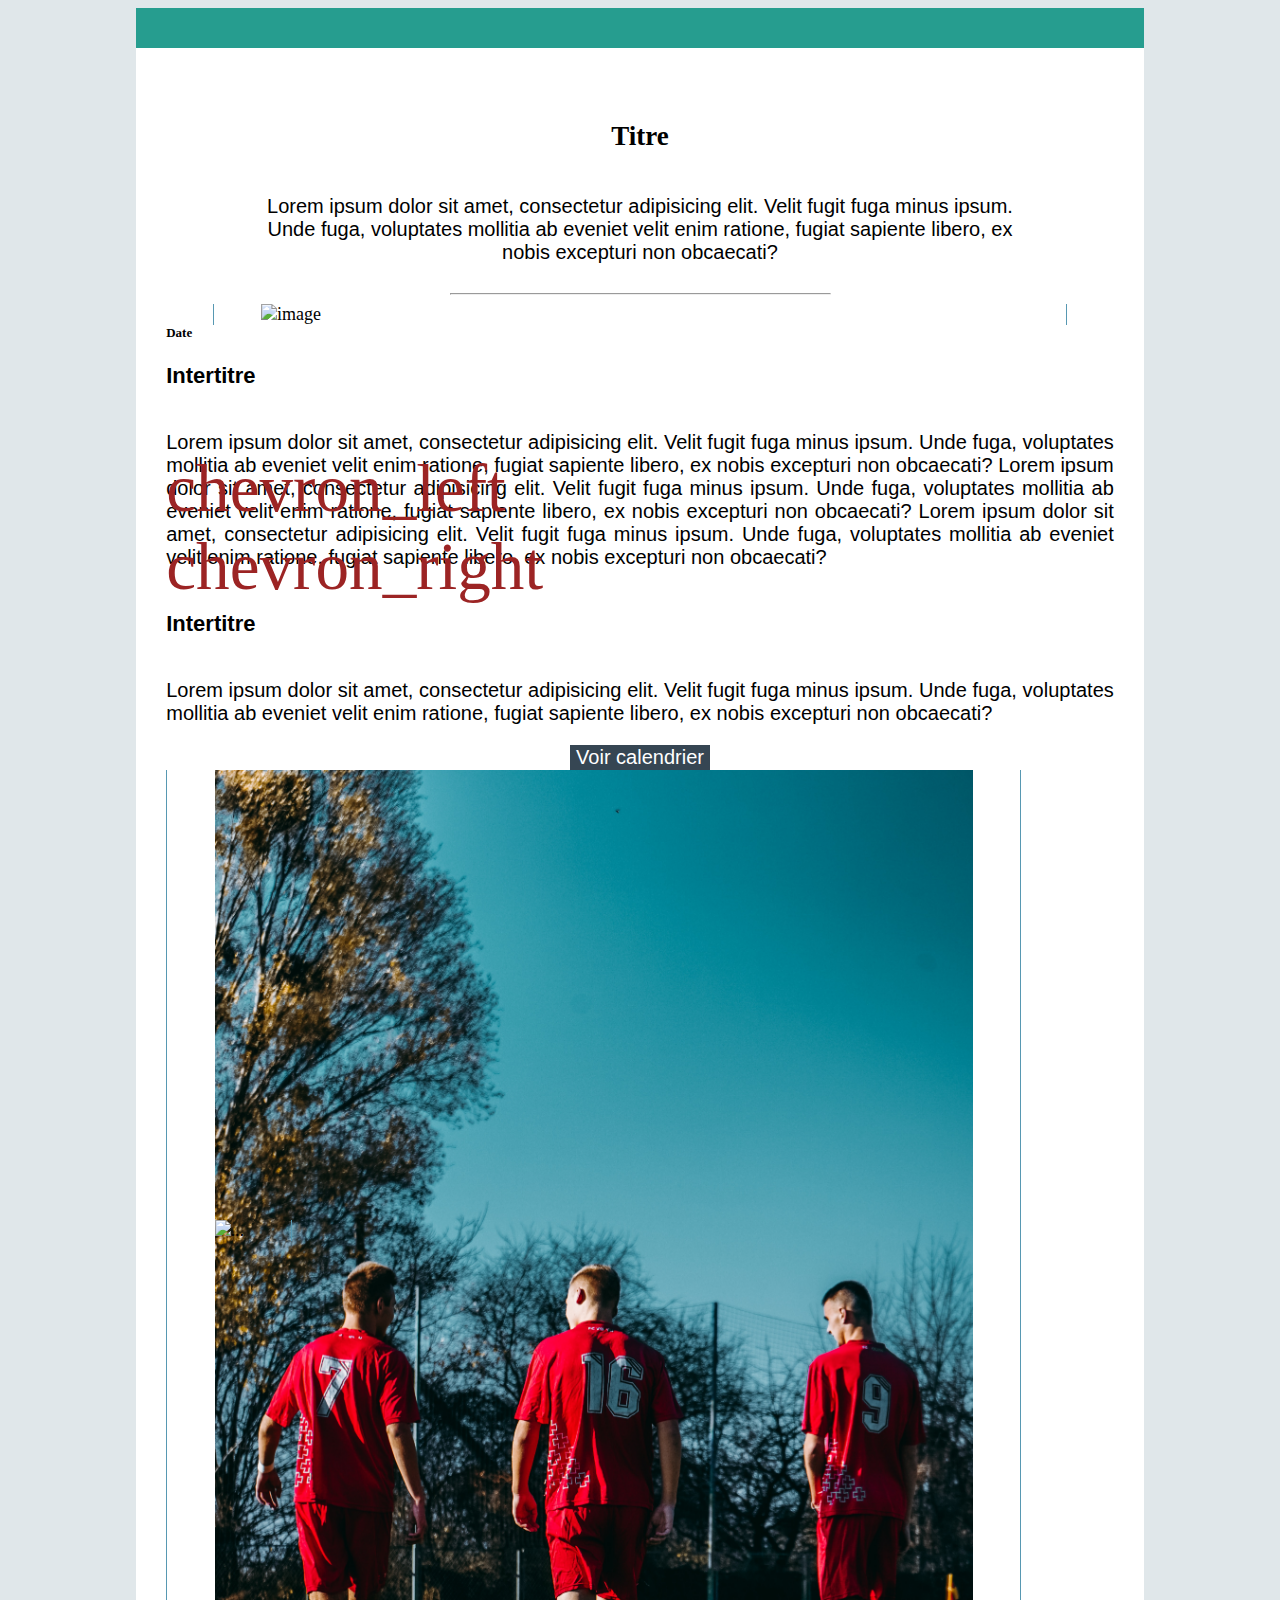
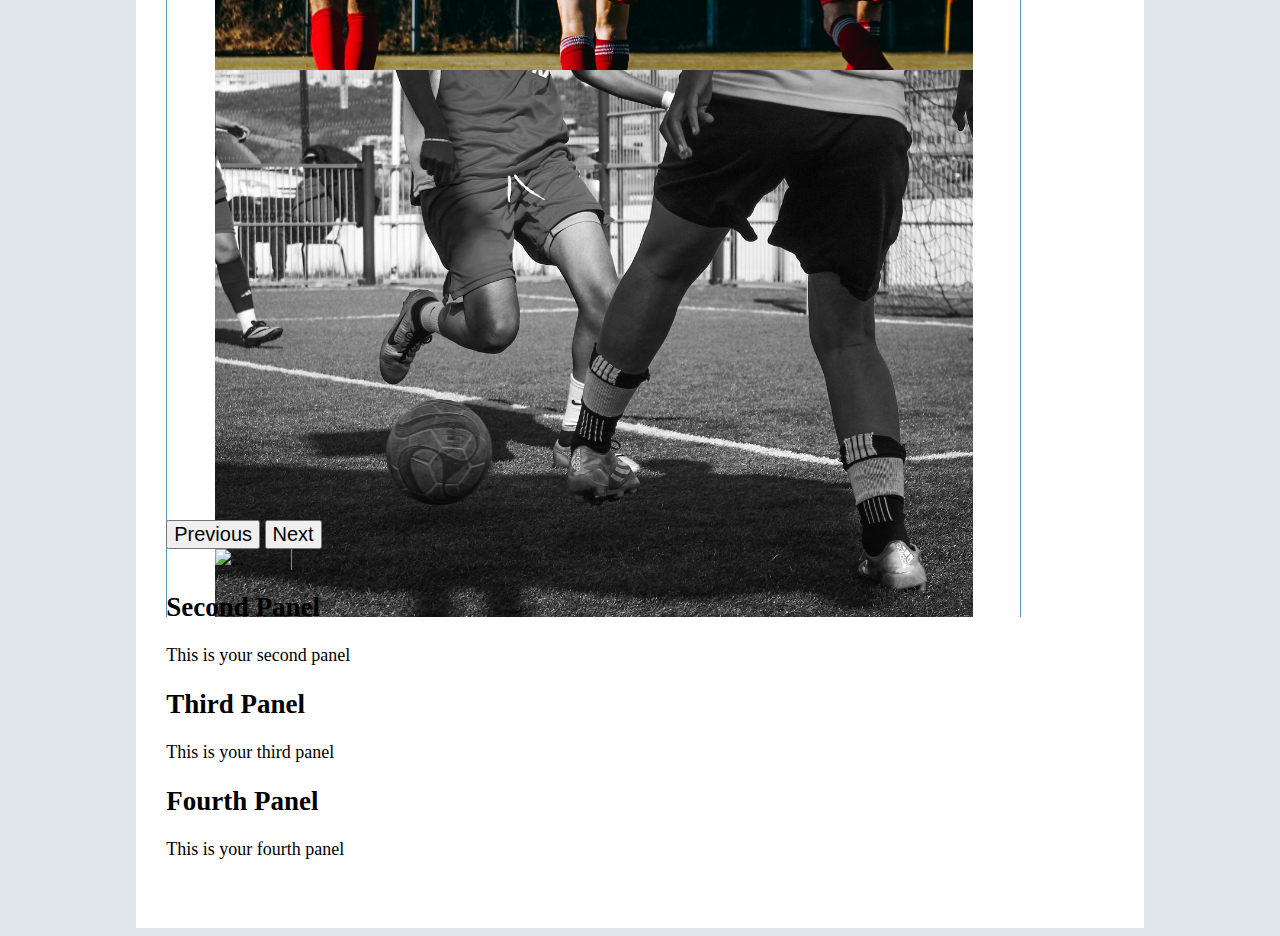
==== html/article.html @ 8f626327 "Merge branch 'main' of https://github.com/Anastahasia/projetBlogFcCarpaye" ====
<!DOCTYPE html>
<html lang="en">
<head>
    <meta charset="UTF-8">
    <meta http-equiv="X-UA-Compatible" content="IE=edge">
    <meta name="viewport" content="width=device-width, initial-scale=1.0">

    <link rel="preconnect" href="https://fonts.googleapis.com">
    <link rel="preconnect" href="https://fonts.gstatic.com" crossorigin>
    <link href="https://fonts.googleapis.com/css2?family=Roboto&display=swap" rel="stylesheet">

    <link href="https://cdn.jsdelivr.net/npm/bootstrap@5.3.0/dist/css/bootstrap.min.css" rel="stylesheet" 
    integrity="sha384-9ndCyUaIbzAi2FUVXJi0CjmCapSmO7SnpJef0486qhLnuZ2cdeRhO02iuK6FUUVM" crossorigin="anonymous">

    <link rel="stylesheet" href="../css/normalize.css">
    <link rel="stylesheet" href="../css/article.css">
    <title>Article</title>
    
    <!-- /* il reste à modifier margin bouton et padding, insérer la partie carrousel titre */ -->

    <style>
        
        img { padding: 0 5%; border: solid 1px #5798B2 ; width :80%; border-top: none; border-bottom: none;justify-self: center;}
        .partOne {display: grid;}
        hr{color: #5798B2; width: 40%; justify-self: center;}
        .charticle{ width: 80%; justify-self: center; text-align: center;}
        .princimg{display:grid;}

        .carrousel {
            height: 450px;
        }

        .image{
            height: 100%;
        }

        @media (max-width:738px){
            img{width:100%; border: none;padding:0%;}

            .charticle{ width: 90%;}

            .carrousel{ height: 200px;}
        }
        
    </style>
</head>

<body>

    <header>
        <nav></nav>
    </header>

    <main>
        <!-- Partie 1 avec l'article -->
        <section class="partOne">
            <h2 class="titre">Titre</h2>
            <p class="chapeau charticle">              
                Lorem ipsum dolor sit amet, consectetur adipisicing elit. 
                Velit fugit fuga minus ipsum. Unde fuga, 
                voluptates mollitia ab eveniet velit enim ratione, 
                fugiat sapiente libero, 
                ex nobis excepturi non obcaecati?
            </p>

            <div class="princimg">
                <hr>
                <img src="../images/image1.jpg" alt="image">
                <h6 class="legende">Date</h6>
            </div>  

            <h3 class="intertitre">Intertitre</h3>
            <p class="textearticle">                    
                Lorem ipsum dolor sit amet, consectetur adipisicing elit. 
                Velit fugit fuga minus ipsum. Unde fuga, 
                voluptates mollitia ab eveniet velit enim ratione, 
                fugiat sapiente libero, 
                ex nobis excepturi non obcaecati?
                                Lorem ipsum dolor sit amet, consectetur adipisicing elit. 
                Velit fugit fuga minus ipsum. Unde fuga, 
                voluptates mollitia ab eveniet velit enim ratione, 
                fugiat sapiente libero, 
                ex nobis excepturi non obcaecati?
                                Lorem ipsum dolor sit amet, consectetur adipisicing elit. 
                Velit fugit fuga minus ipsum. Unde fuga, 
                voluptates mollitia ab eveniet velit enim ratione, 
                fugiat sapiente libero, 
                ex nobis excepturi non obcaecati?
            </p>

            <h3 class="intertitre">Intertitre</h3>
            <p class="textearticle">                    
                Lorem ipsum dolor sit amet, consectetur adipisicing elit. 
                Velit fugit fuga minus ipsum. Unde fuga, 
                voluptates mollitia ab eveniet velit enim ratione, 
                fugiat sapiente libero, 
                ex nobis excepturi non obcaecati?
            </p>
                <div class="cta">
                    <button class="bouton">Voir calendrier</button> 
                </div>             
        </section>

        <!-- Partie 2 avec le carrousel -->

        <section class="partTwo">

            <!-- test 1 carrousel bootstrap  -->
            <div id="carouselExampleAutoplaying" class="carousel slide" data-bs-ride="carousel">
                <div class="carousel-inner">
                  <div class="carousel-item active carrousel">
                    <img src="../images/CARROUSEL.jpg" class="d-block w-100" alt="..." >
                  </div>
                  <div class="carousel-item carrousel">
                    <img src="../images/image1.jpg" class="d-block w-100" alt="...">
                  </div>
                  <div class="carousel-item carrousel">
                    <img src="../images/ACCEUIL.jpg" class="d-block w-100" alt="...">
                  </div>
                </div>
                <button class="carousel-control-prev" type="button" data-bs-target="#carouselExampleAutoplaying" data-bs-slide="prev">
                  <span class="carousel-control-prev-icon" aria-hidden="true"></span>
                  <span class="visually-hidden">Previous</span>
                </button>
                <button class="carousel-control-next" type="button" data-bs-target="#carouselExampleAutoplaying" data-bs-slide="next">
                  <span class="carousel-control-next-icon" aria-hidden="true"></span>
                  <span class="visually-hidden">Next</span>
                </button>
              </div>

              <!-- test 2 carrousel code pen .io  -->
              <div class="container">
                <div class="carousel carousel-slider center " data-indicators="true">
                  <div class="carousel-fixed-item center middle-indicator">
                   <div class="left">
                    <a href="Previo" class="movePrevCarousel middle-indicator-text waves-effect waves-light content-indicator"><i class="material-icons left  middle-indicator-text">chevron_left</i></a>
                   </div>
                   
                   <div class="right">
                   <a href="Siguiente" class=" moveNextCarousel middle-indicator-text waves-effect waves-light content-indicator"><i class="material-icons right middle-indicator-text">chevron_right</i></a>
                   </div>
                  </div>
                  <div class="carousel-item red white-text" >
                    <img src="../images/image1.jpg"alt="...">
                  </div>
                  <div class="carousel-item amber white-text" href="#two!">
                    <h2>Second Panel</h2>
                    <p class="white-text">This is your second panel</p>
                  </div>
                  <div class="carousel-item green white-text" href="#three!">
                    <h2>Third Panel</h2>
                    <p class="white-text">This is your third panel</p>
                  </div>
                  <div class="carousel-item blue white-text" href="#four!">
                    <h2>Fourth Panel</h2>
                    <p class="white-text">This is your fourth panel</p>
                  </div>
                </div>
              
              </div>
        </section>

    </main>
    <script src="https://cdn.jsdelivr.net/npm/@popperjs/core@2.11.8/dist/umd/popper.min.js" integrity="sha384-I7E8VVD/ismYTF4hNIPjVp/Zjvgyol6VFvRkX/vR+Vc4jQkC+hVqc2pM8ODewa9r" crossorigin="anonymous"></script>
    <script src="https://cdn.jsdelivr.net/npm/bootstrap@5.3.0/dist/js/bootstrap.min.js" integrity="sha384-fbbOQedDUMZZ5KreZpsbe1LCZPVmfTnH7ois6mU1QK+m14rQ1l2bGBq41eYeM/fS" crossorigin="anonymous"></script>
</body>
</html>
---- css/article.css ----
/* css code pen */
/* just for jsfiddle */
@font-face {
    font-family: 'Material Icons';
    font-style: normal;
    font-weight: 400;
    src: local('Material Icons'), local('MaterialIcons-Regular'), url(https://fonts.gstatic.com/s/materialicons/v18/2fcrYFNaTjcS6g4U3t-Y5ZjZjT5FdEJ140U2DJYC3mY.woff2) format('woff2');
  }
  
  .material-icons {
    font-family: 'Material Icons';
    font-weight: normal;
    font-style: normal;
    font-size: 24px;
    line-height: 1;
    letter-spacing: normal;
    text-transform: none;
    display: inline-block;
    white-space: nowrap;
    word-wrap: normal;
    direction: ltr;
    -moz-font-feature-settings: 'liga';
    -moz-osx-font-smoothing: grayscale;
  }
  
  .middle-indicator{
     position:absolute;
     top:50%;
     }
    .middle-indicator-text{
     font-size: 4.2rem;
    }
    a.middle-indicator-text{
      color:rgb(156, 36, 36) !important;
    }
  .content-indicator{
      width: 64px;
      height: 64px;
      background: none;
      -moz-border-radius: 50px;
      -webkit-border-radius: 50px;
      border-radius: 50px; 
    }
      .indicators{
        visibility: hidden;
    }
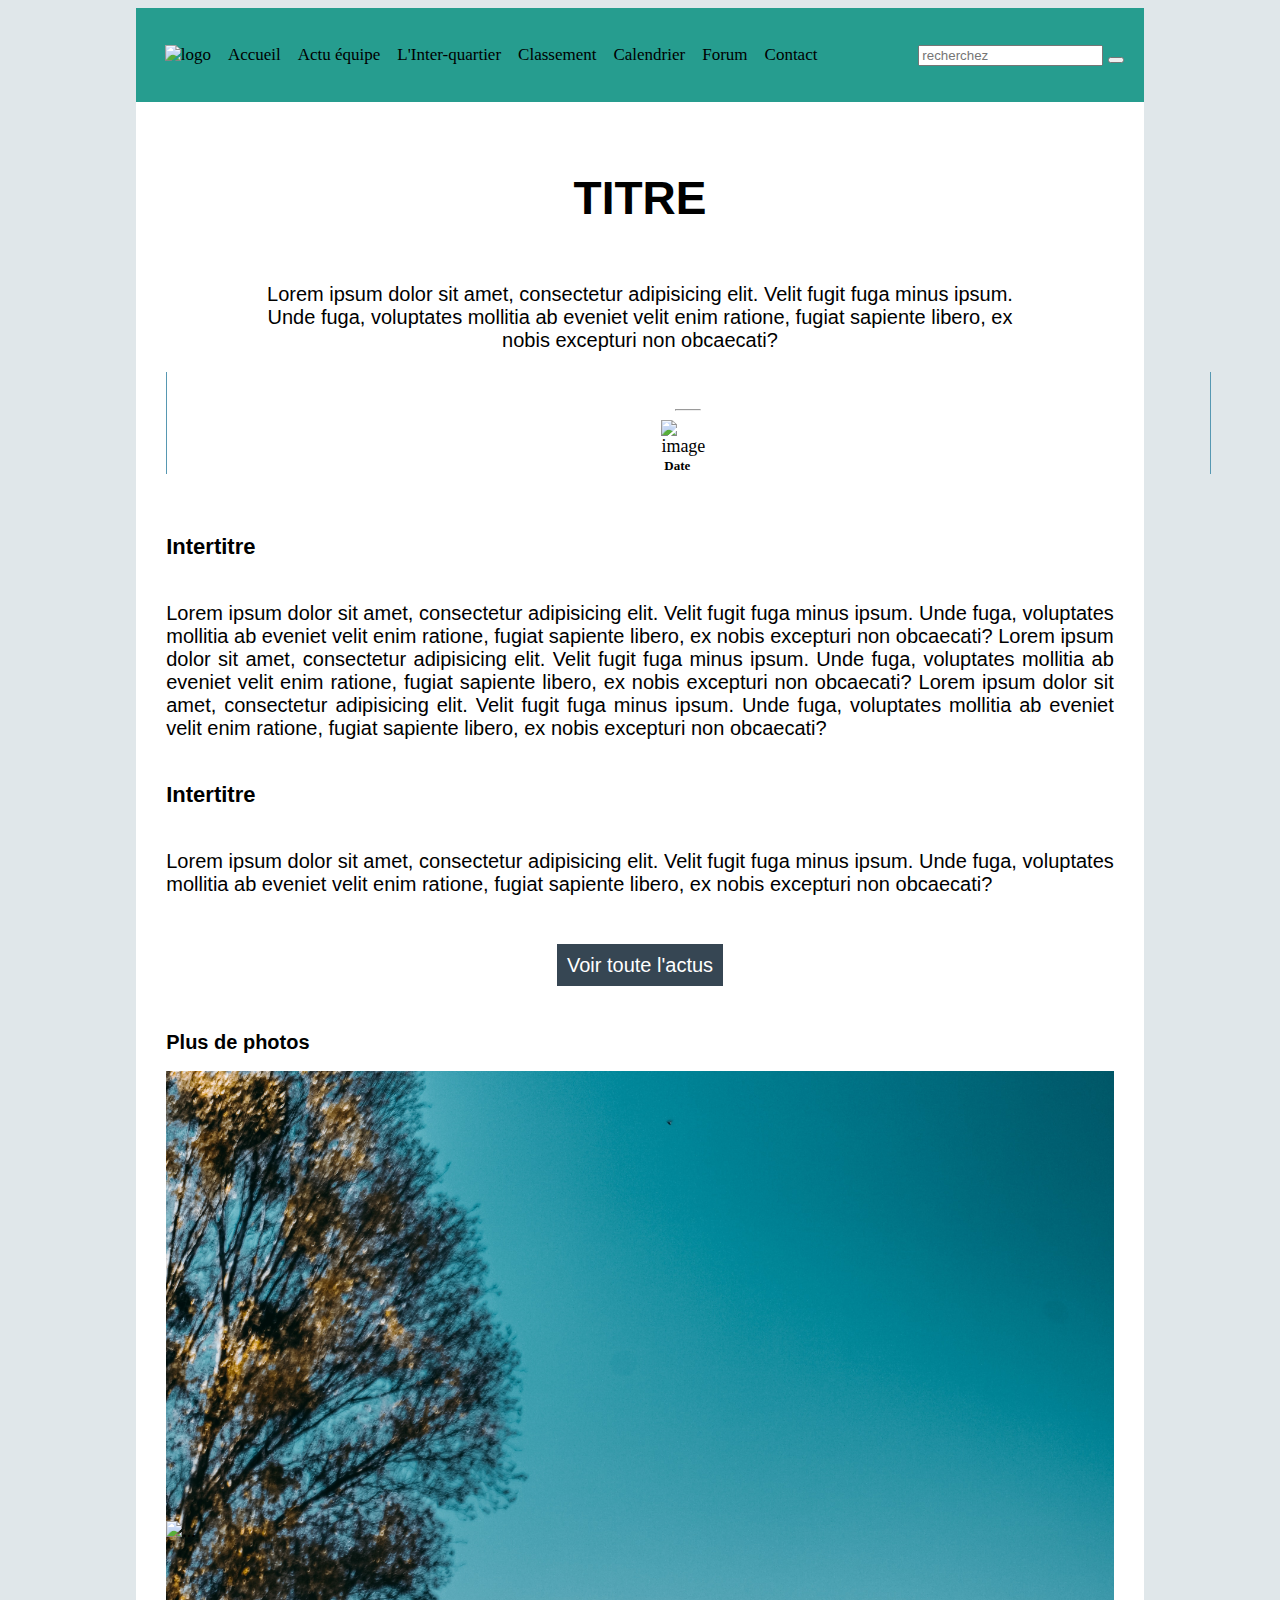
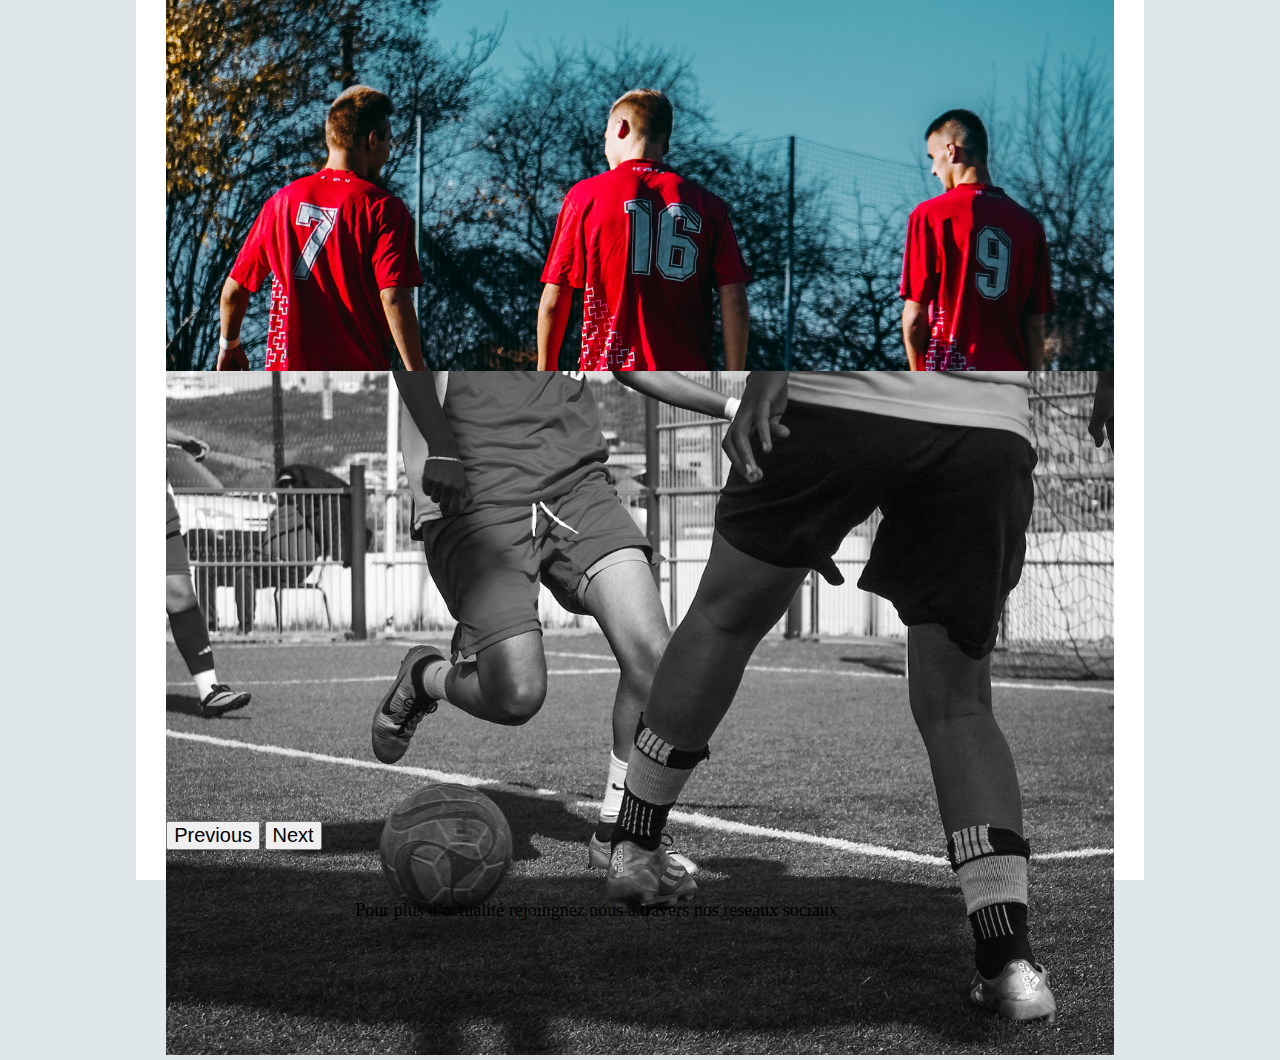
==== commit 2f14d5c1: "modification de calendrier.html" ====
--- a/html/article.html
+++ b/html/article.html
@@ -12,44 +12,41 @@
     <link href="https://cdn.jsdelivr.net/npm/bootstrap@5.3.0/dist/css/bootstrap.min.css" rel="stylesheet" 
     integrity="sha384-9ndCyUaIbzAi2FUVXJi0CjmCapSmO7SnpJef0486qhLnuZ2cdeRhO02iuK6FUUVM" crossorigin="anonymous">
 
+    <link rel="stylesheet" href="https://cdnjs.cloudflare.com/ajax/libs/font-awesome/6.4.0/css/all.min.css"
+    integrity="sha512-iecdLmaskl7CVkqkXNQ/ZH/XLlvWZOJyj7Yy7tcenmpD1ypASozpmT/E0iPtmFIB46ZmdtAc9eNBvH0H/ZpiBw==" 
+    crossorigin="anonymous" referrerpolicy="no-referrer" />
+
     <link rel="stylesheet" href="../css/normalize.css">
     <link rel="stylesheet" href="../css/article.css">
     <title>Article</title>
     
-    <!-- /* il reste à modifier margin bouton et padding, insérer la partie carrousel titre */ -->
-
-    <style>
-        
-        img { padding: 0 5%; border: solid 1px #5798B2 ; width :80%; border-top: none; border-bottom: none;justify-self: center;}
-        .partOne {display: grid;}
-        hr{color: #5798B2; width: 40%; justify-self: center;}
-        .charticle{ width: 80%; justify-self: center; text-align: center;}
-        .princimg{display:grid;}
-
-        .carrousel {
-            height: 450px;
-        }
-
-        .image{
-            height: 100%;
-        }
-
-        @media (max-width:738px){
-            img{width:100%; border: none;padding:0%;}
-
-            .charticle{ width: 90%;}
-
-            .carrousel{ height: 200px;}
-        }
-        
-    </style>
 </head>
 
 <body>
 
     <header>
-        <nav></nav>
-    </header>
+      <nav>
+          <div class="topnav" id="myTopnav">
+              <a  href="../index.html" ><img src="../images/logo.png" alt="logo"></a>
+              <a  href="../index.html">Accueil</a>
+              <a  href="../html/actualité.html">Actu équipe</a>
+              <a  href="../html/actualité.html">L'Inter-quartier</a>
+              <a  href="../html/classement_competition.html">Classement</a>
+              <a  href="../html/calendrier.html">Calendrier</a>
+              <a  href="../html/forum.html">Forum</a>
+              <a  href="../html/contact.html">Contact</a>
+              <a  href="javascript:void(0);" class="icon" onclick="burgerMenu()">
+                  <i class="fa fa-bars"></i>
+              </a>
+          </div>
+          <div class="search">
+              <input type="text" placeholder="recherchez">
+              <button type="submit">
+                  <i class="fa fa-search"></i>
+              </button>
+          </div>
+      </nav>
+  </header>
 
     <main>
         <!-- Partie 1 avec l'article -->
@@ -63,9 +60,9 @@
                 ex nobis excepturi non obcaecati?
             </p>
 
-            <div class="princimg">
+            <div class="blocimg">
                 <hr>
-                <img src="../images/image1.jpg" alt="image">
+                <img src="../images/image1.jpg" class="princimg" alt="image">
                 <h6 class="legende">Date</h6>
             </div>  
 
@@ -97,7 +94,7 @@
                 ex nobis excepturi non obcaecati?
             </p>
                 <div class="cta">
-                    <button class="bouton">Voir calendrier</button> 
+                    <button class="bouton">Voir toute l'actus</button> 
                 </div>             
         </section>
 
@@ -105,6 +102,7 @@
 
         <section class="partTwo">
 
+          <h2 class="chapeau">Plus de photos</h2>
             <!-- test 1 carrousel bootstrap  -->
             <div id="carouselExampleAutoplaying" class="carousel slide" data-bs-ride="carousel">
                 <div class="carousel-inner">
@@ -128,39 +126,21 @@
                 </button>
               </div>
 
-              <!-- test 2 carrousel code pen .io  -->
-              <div class="container">
-                <div class="carousel carousel-slider center " data-indicators="true">
-                  <div class="carousel-fixed-item center middle-indicator">
-                   <div class="left">
-                    <a href="Previo" class="movePrevCarousel middle-indicator-text waves-effect waves-light content-indicator"><i class="material-icons left  middle-indicator-text">chevron_left</i></a>
-                   </div>
-                   
-                   <div class="right">
-                   <a href="Siguiente" class=" moveNextCarousel middle-indicator-text waves-effect waves-light content-indicator"><i class="material-icons right middle-indicator-text">chevron_right</i></a>
-                   </div>
-                  </div>
-                  <div class="carousel-item red white-text" >
-                    <img src="../images/image1.jpg"alt="...">
-                  </div>
-                  <div class="carousel-item amber white-text" href="#two!">
-                    <h2>Second Panel</h2>
-                    <p class="white-text">This is your second panel</p>
-                  </div>
-                  <div class="carousel-item green white-text" href="#three!">
-                    <h2>Third Panel</h2>
-                    <p class="white-text">This is your third panel</p>
-                  </div>
-                  <div class="carousel-item blue white-text" href="#four!">
-                    <h2>Fourth Panel</h2>
-                    <p class="white-text">This is your fourth panel</p>
-                  </div>
-                </div>
-              
-              </div>
         </section>
 
     </main>
+
+    <footer>
+      <p>
+          Pour plus d’actualité  rejoingnez nous 
+          à travers nos reseaux sociaux
+      </p> 
+      <a href="https://www.whatsapp.com/"><i class="fa-brands fa-whatsapp fa-xl"></i></a>
+      <a href="https://www.facebook.com/"><i class="fa-brands fa-facebook-f fa-xl"></i></a>
+      <a href="https://www.messenger.com/"><i class="fa-brands fa-facebook-messenger fa-xl"></i></a>
+    </footer>
+
+    <script src="../script/script_burger.js"></script>
     <script src="https://cdn.jsdelivr.net/npm/@popperjs/core@2.11.8/dist/umd/popper.min.js" integrity="sha384-I7E8VVD/ismYTF4hNIPjVp/Zjvgyol6VFvRkX/vR+Vc4jQkC+hVqc2pM8ODewa9r" crossorigin="anonymous"></script>
     <script src="https://cdn.jsdelivr.net/npm/bootstrap@5.3.0/dist/js/bootstrap.min.js" integrity="sha384-fbbOQedDUMZZ5KreZpsbe1LCZPVmfTnH7ois6mU1QK+m14rQ1l2bGBq41eYeM/fS" crossorigin="anonymous"></script>
 </body>
--- a/css/article.css
+++ b/css/article.css
@@ -1,47 +1,68 @@
-/* css code pen */
-/* just for jsfiddle */
-@font-face {
-    font-family: 'Material Icons';
-    font-style: normal;
-    font-weight: 400;
-    src: local('Material Icons'), local('MaterialIcons-Regular'), url(https://fonts.gstatic.com/s/materialicons/v18/2fcrYFNaTjcS6g4U3t-Y5ZjZjT5FdEJ140U2DJYC3mY.woff2) format('woff2');
-  }
-  
-  .material-icons {
-    font-family: 'Material Icons';
-    font-weight: normal;
-    font-style: normal;
-    font-size: 24px;
-    line-height: 1;
-    letter-spacing: normal;
-    text-transform: none;
-    display: inline-block;
-    white-space: nowrap;
-    word-wrap: normal;
-    direction: ltr;
-    -moz-font-feature-settings: 'liga';
-    -moz-osx-font-smoothing: grayscale;
-  }
-  
-  .middle-indicator{
-     position:absolute;
-     top:50%;
-     }
-    .middle-indicator-text{
-     font-size: 4.2rem;
+/* partie 1 l'article*/
+.partOne { 
+  display: grid;
+}
+
+.charticle{ 
+  width: 80%; 
+  justify-self: center; 
+  text-align: center;
+}
+
+.blocimg{
+  display:grid; 
+  padding: 3% 5% 0%; 
+  border: solid 1px #5798B2 ; 
+  width :100%; 
+  border-top: none; 
+  border-bottom: none;
+  justify-content: center; 
+  margin-bottom: 4%;
+}
+
+.princimg { 
+  width: 90%; 
+  justify-self: center; 
+}
+
+.legende{
+  padding-left: 10%;
+  padding-top: 1%;
+}
+
+/* éléments de décoration */
+hr{
+  color: #5798B2;
+  width: 40%;
+  justify-self: center;
+}
+
+.bouton{
+  padding: 1%; 
+  margin: 3% 0%;
+}
+
+.carrousel {
+    height: 450px;
+}
+
+
+@media (max-width:738px){
+
+    .blocimg{
+      border: none;
+      padding:2% 0%;
     }
-    a.middle-indicator-text{
-      color:rgb(156, 36, 36) !important;
+
+    .princimg{
+      width:100%; 
     }
-  .content-indicator{
-      width: 64px;
-      height: 64px;
-      background: none;
-      -moz-border-radius: 50px;
-      -webkit-border-radius: 50px;
-      border-radius: 50px; 
+
+    .legende{
+      padding: 0%;
     }
-      .indicators{
-        visibility: hidden;
-    }
-  +    .charticle{ width: 90%;}
+
+    .carrousel{ height: 200px;}
+}
+
